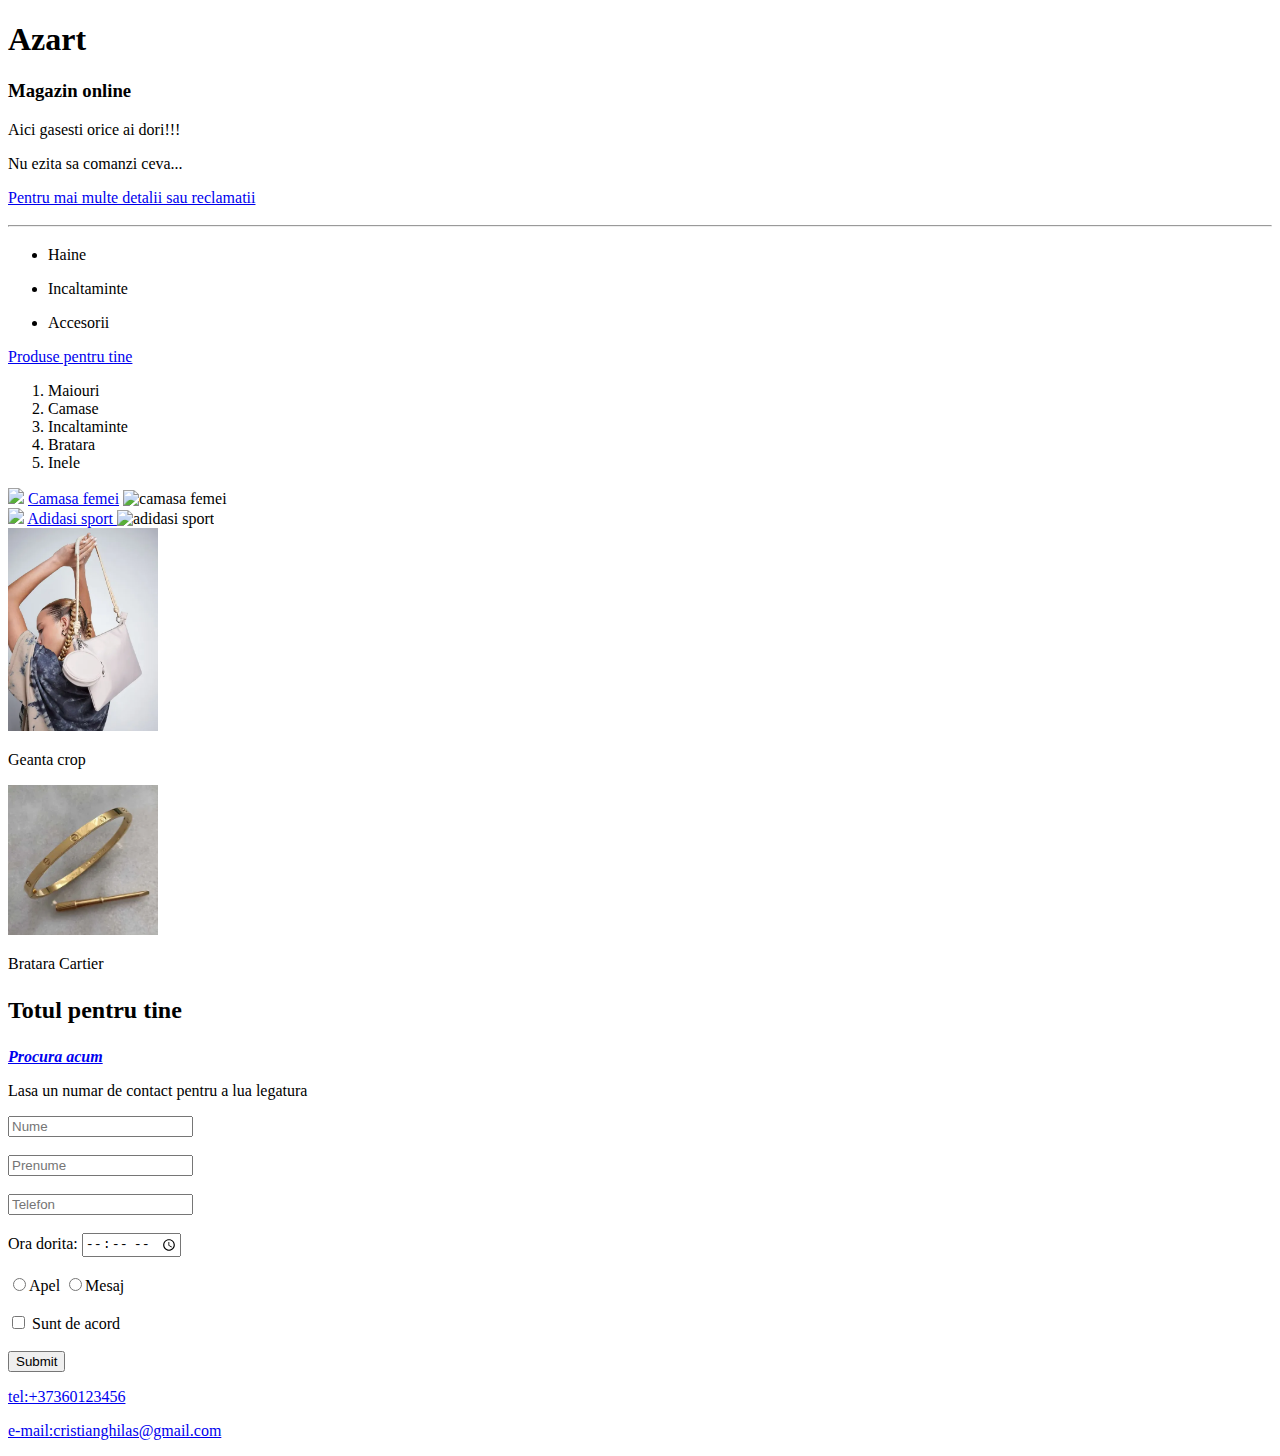
==== index.html @ eaeb9469 "backup" ====
<!DOCTYPE html>
<html lang="en">
<head>
    <meta charset="UTF-8">
    <meta name="viewport" content="width=device-width, initial-scale=1.0">
    <meta name="description" content="Imbracaminte pentru toti">
    <meta name="author" content="Ghilas Cristian">
<meta name="robots" content="nofollow">
<meta name="keywords" content="haine,incaltaminte,accesorii">

<!-- aici sunt meta tag-uri opengraph -->
<meta name="og:title" content="imbracaminte">
<meta name="og:type" content="website">
<meta name="og:url" content="https://azart.md/">
<meta name="og:image" content="azart.webp">
<meta name="og:site_name" content="Azart">
<meta name="og:description" content="camase,fuste,pantaloni,sacouri...">

    <title>Azart</title>
    <link rel="icon" href="azart.webp">
    <link rel="stylesheet" href="style.css">
</head>

<body>
<!-- aici avem introducerea paginii cu tagul nav care inca nu cunosc cum functioneaza:)) -->
    <header>
    <!-- aici am folosit heading si citeva paragrafe -->
     <nav>

     </nav>

<h1>Azart</h1> 
<h3><p>Magazin online</p></h3>

<p>Aici gasesti orice ai dori!!!</p>
<p>Nu ezita sa comanzi ceva...</p>
<a href="#telefon">Pentru mai multe detalii sau reclamatii</a>
<h3>
    <hr>
</header>

<!-- aici avem cuprinsul paginii cu tag-urile <section>:<article> fara <aside pentru ca nu am reclame -->
<main>

<!-- aici am folosit lista neordonata impreuna cu paragraf  -->
<ul>
  <li>
<p>Haine</p></li>
  <li>
      <p>Incaltaminte</p>
  </li>
  <li>
      <p>Accesorii</p>
  </li>
</ul>

<!--iarasi linkul intern  -->
<a href="produse.html"> Produse pentru tine</a>


<!-- aici e aceiasi lista ordonata insa am folosit "body", continut vizibil+iamgini+link+atribute-->

  <ol start="1" type="1">
      <li>Maiouri</li>
      <li>Camase</li>
      <li>Incaltaminte</li>
      <li>Bratara</li>
      <li>Inele</li>
  </ol>
  <section>
    <article>

      <img src="https://azart.md/images/product/2024/05/%D0%B8%D0%B7%D0%BE%D0%B1%D1%80%D0%B0%D0%B6%D0%B5%D0%BD%D0%B8%D0%B5_viber_2024-05-25_14-34-58-540.webp" width="200">

      <a href="https://azart.md/camasa-stronger-sport-52726" target="_blank" > Camasa femei</a>
   


<img src=""https://azart.md/images/product/2024/05/%D0%B8%D0%B7%D0%BE%D0%B1%D1%80%D0%B0%D0%B6%D0%B5%D0%BD%D0%B8%D0%B5_viber_2024-05-25_14-34-58-540.web" alt="camasa femei">

 </article>
</section>

<section>
    <article>
    
<img src="https://azart.md/images/product/2024/08/215187-3650_3.webp" width="150">

<a href="https://azart.md/altele-hummel-mid-season-56402" target="_blank"> Adidasi sport </a>

<img src="https://azart.md/altele-hummel-mid-season-5640" alt="adidasi sport">

</article>
</section>

<section>
    <article>

<img src="geanta cropp.webp" width="150">
<p>Geanta crop</p>

</article>
</section>

<section>
    <article>

<img src="bratara cartier.webp" width="150">
<p>Bratara Cartier</p>

</article>
</section>

<section>
    <article>   
<h2>
  <p>Totul pentru tine</p>
</h2>

<!-- link la numarul de telefon+e-mail -->
 <a href="https://azart.md/" target="_blank"><b><i>Procura acum</i></b></a>


    <P>Lasa un numar de contact pentru a lua legatura</P>
</h3>

<!-- aici am folosit atributele tagurile form+input+label cu atributele type+placeholder+id+for
 am adaugat nume, am validat si am pus numar maxim la telefon -->
<form>

    <input type="text" placeholder="Nume" name="nume" required>

    <br><br>

    <input type="text" placeholder="Prenume" name="prenume" required>

    <br><br>

    <input type="tel" placeholder="Telefon" name="telefon" maxlength="9" required>

<br><br>

<label for="ora">Ora dorita:</label>

<input id="ora" type="time" required>

<br><br>

<!-- aici am dat nume si value+required-->
<input type="radio" id="apel" name="apel" value="apel" required><label for="apel">Apel</label>
<input type="radio" id="mesaj" name="apel" value="mesaj" required><label for="mesaj">Mesaj</label>

<br><br>

<input id="confirm" type="checkbox" name="de_acord" value="confirm">
<label for="confirm">Sunt de acord </label>

<br><br>

<input type="submit" name="date_trimise">

</form>
</article>
</section>
</main>


<!-- aici am icheiere  -->
<footer>
<!-- aici am adaugat link la tel+e-mail-->
<a href="tel:+37360123456">
    <p id="telefon">tel:+37360123456</p>
</a>
<a href="mailto:cristianghilas@gmail.com">
    <P>e-mail:cristianghilas@gmail.com</P>
</a>
</footer>












</body>
</html>
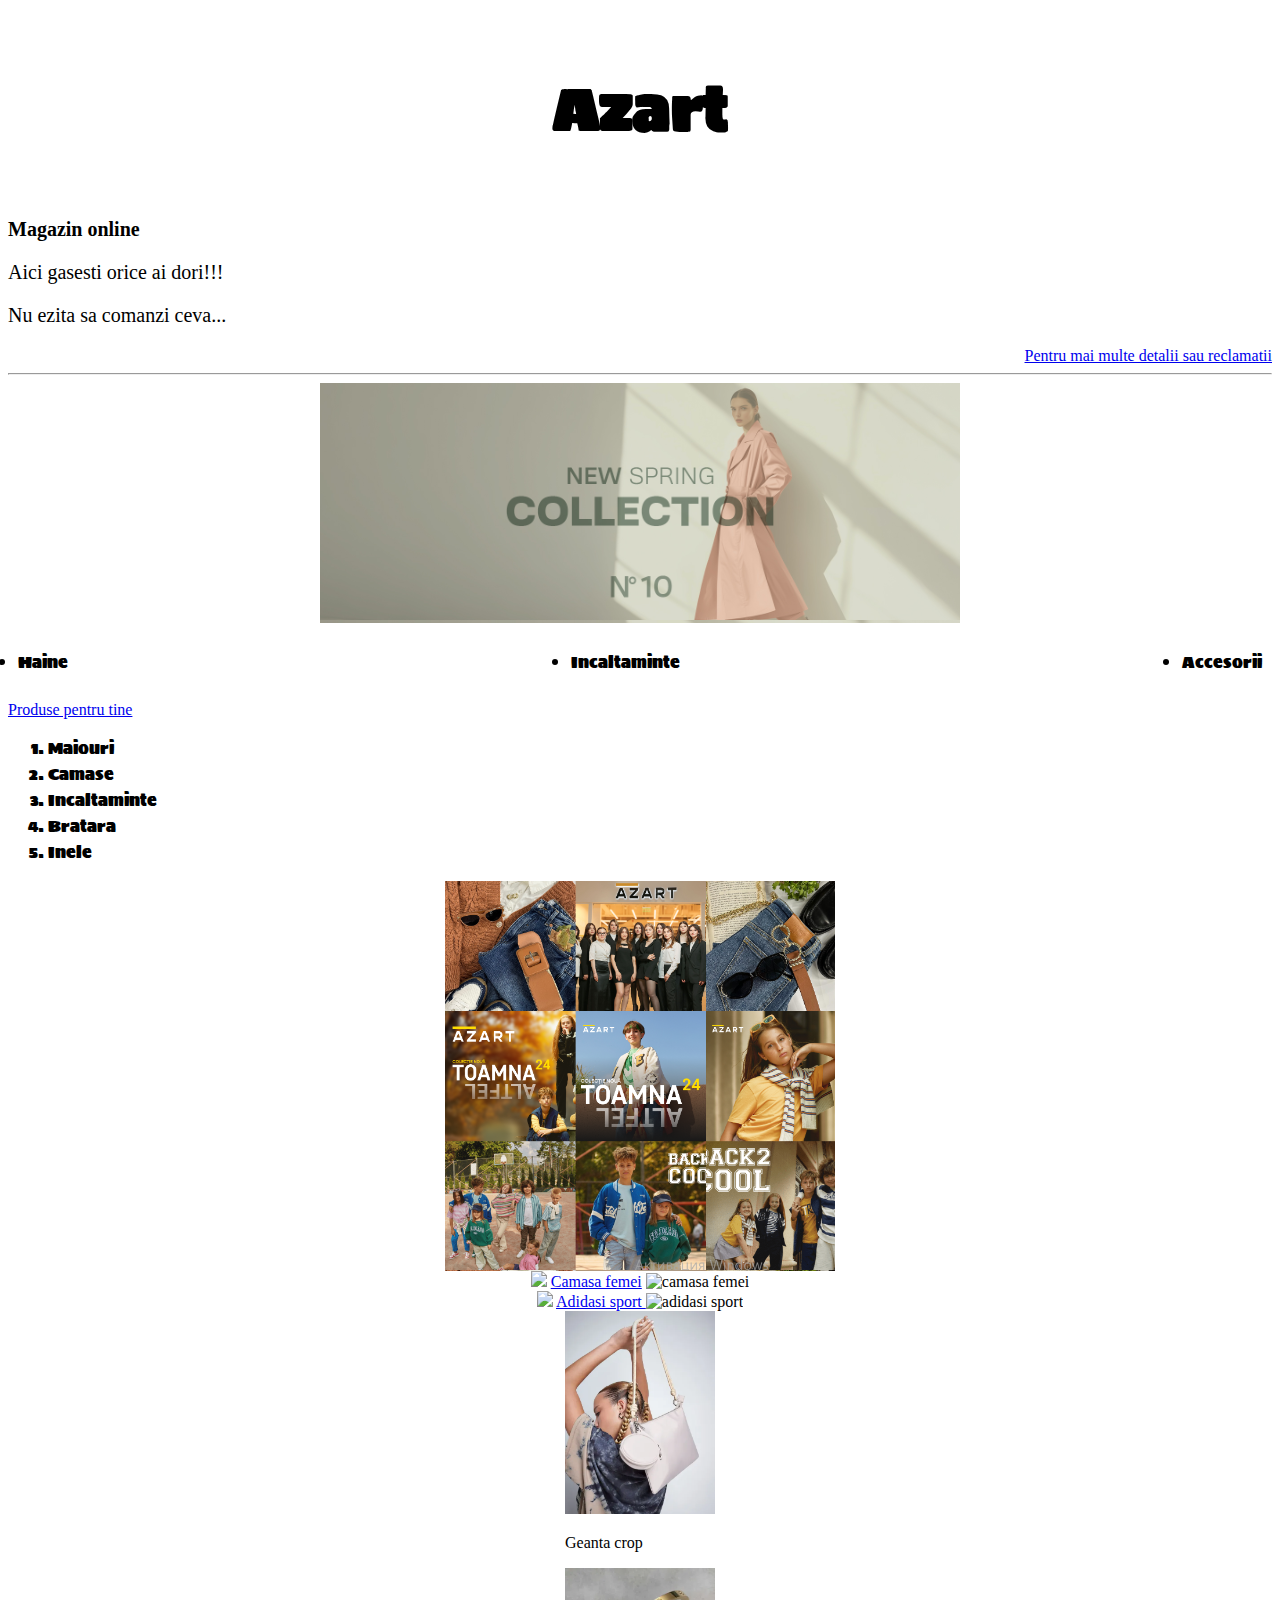
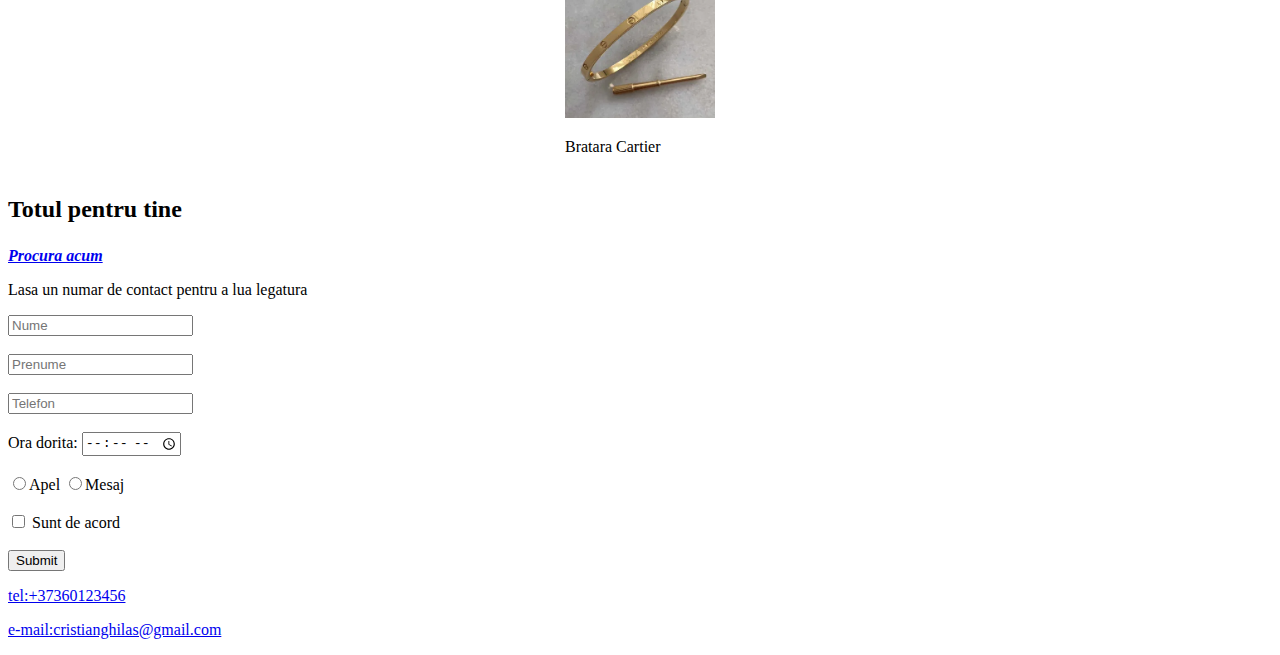
==== commit de988a2d: "tema de acasa nefinisata" ====
--- a/index.html
+++ b/index.html
@@ -29,13 +29,13 @@
 
      </nav>
 
-<h1>Azart</h1> 
-<h3><p>Magazin online</p></h3>
+<h1 ><p class="titlul">Azart</p></h1> 
 
-<p>Aici gasesti orice ai dori!!!</p>
-<p>Nu ezita sa comanzi ceva...</p>
-<a href="#telefon">Pentru mai multe detalii sau reclamatii</a>
-<h3>
+<h3><p class="introducere">Magazin online</p></h3>
+
+<p class="introducere">Aici gasesti orice ai dori!!!</p>
+<p class="introducere">Nu ezita sa comanzi ceva...</p>
+<div class="detalii"><a href="#telefon">Pentru mai multe detalii sau reclamatii</a></div>
     <hr>
 </header>
 
@@ -43,7 +43,8 @@
 <main>
 
 <!-- aici am folosit lista neordonata impreuna cu paragraf  -->
-<ul>
+ <div class="imagine_colectie"> </div>
+<ul class="lista_produse">
   <li>
 <p>Haine</p></li>
   <li>
@@ -55,19 +56,22 @@
 </ul>
 
 <!--iarasi linkul intern  -->
-<a href="produse.html"> Produse pentru tine</a>
+<a href="produse.html">Produse pentru tine</a>
 
 
 <!-- aici e aceiasi lista ordonata insa am folosit "body", continut vizibil+iamgini+link+atribute-->
 
-  <ol start="1" type="1">
+  <ol start="1" type="1" class="produse_interne">
       <li>Maiouri</li>
       <li>Camase</li>
       <li>Incaltaminte</li>
       <li>Bratara</li>
       <li>Inele</li>
   </ol>
-  <section>
+
+  <div class="frame"></div>
+
+  <section class="produse_vinzare">
     <article>
 
       <img src="https://azart.md/images/product/2024/05/%D0%B8%D0%B7%D0%BE%D0%B1%D1%80%D0%B0%D0%B6%D0%B5%D0%BD%D0%B8%D0%B5_viber_2024-05-25_14-34-58-540.webp" width="200">
@@ -81,7 +85,7 @@
  </article>
 </section>
 
-<section>
+<section class="produse_vinzare">
     <article>
     
 <img src="https://azart.md/images/product/2024/08/215187-3650_3.webp" width="150">
@@ -93,7 +97,7 @@
 </article>
 </section>
 
-<section>
+<section class="produse_vinzare">
     <article>
 
 <img src="geanta cropp.webp" width="150">
@@ -102,7 +106,7 @@
 </article>
 </section>
 
-<section>
+<section class="produse_vinzare">
     <article>
 
 <img src="bratara cartier.webp" width="150">
--- a/style.css
+++ b/style.css
@@ -0,0 +1,73 @@
+@import url('https://fonts.googleapis.com/css2?family=Sigmar&display=swap');
+
+
+
+
+.titlul {
+    text-align: center;
+font-size: 60px;
+font-family: sigmar;
+}
+
+    .introducere {
+        text-align:left;
+        font-size: 20px;
+    }
+
+
+ .detalii{
+text-align:right
+    }
+
+
+    .imagine_colectie { 
+     background-image: url(1-az.png); 
+     width:620px;
+        height: 220px;
+        background-size:contain;
+        padding: 10px;
+        border: 1px;
+        margin: auto;
+        box-sizing:content-box ;
+        display: flex;
+        justify-content: center;
+    }
+
+    .lista_produse {
+        padding: 10px;
+        border: 10px;
+        margin: auto;
+        display: flex;
+        flex-direction: row;
+        justify-content:space-between;
+        font-family: sigmar;
+    }
+
+    .frame {
+        background-image:url(frame.png) ;
+        width: 350px;
+        height: 350px;
+        background-size: contain;
+        padding: 20px;
+        border: 20px;
+        margin: auto;
+        box-sizing: content-box;
+        display: flex;
+        justify-content: center;
+    }
+
+    .produse_interne {
+        font-family:sigmar ;
+    }
+    
+    .produse_vinzare {
+        padding: auto;
+        border: 2px;
+        margin: auto;
+        display: flex;
+        /* flex-direction:row; */
+        justify-content: center;
+        /* justify-content: space-between; */
+        flex-wrap: wrap;
+        gap: 30px;
+    }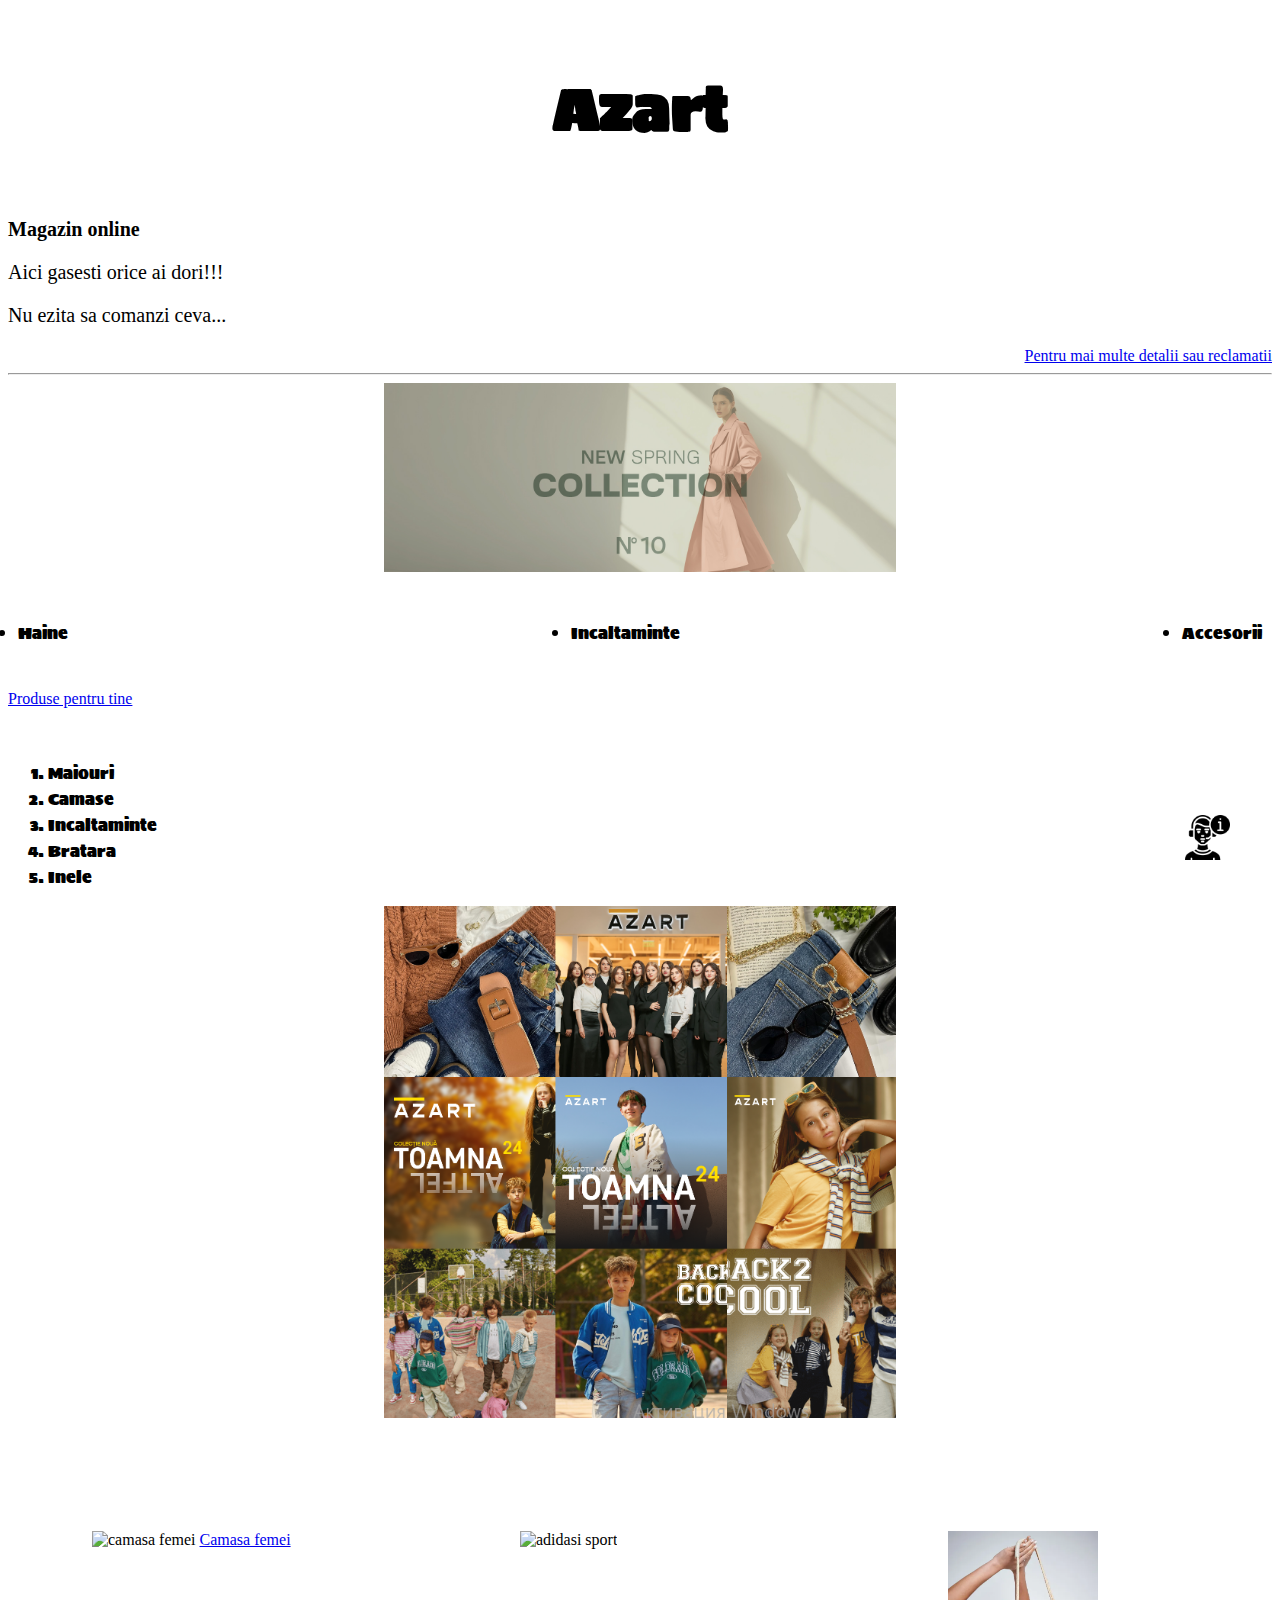
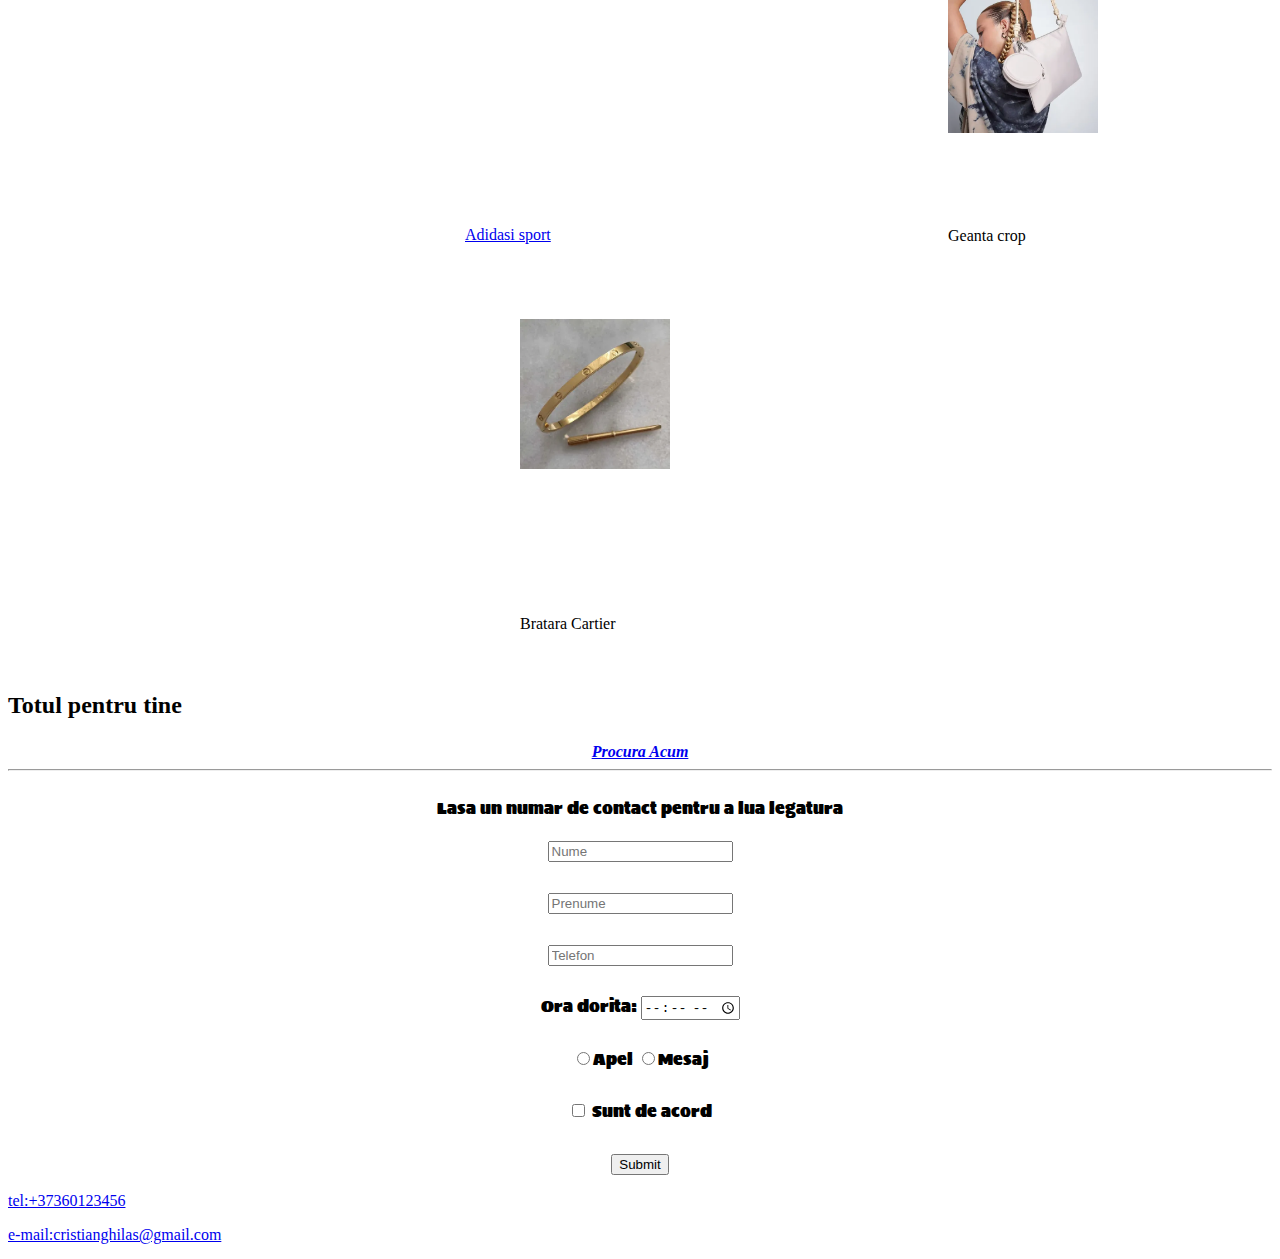
==== commit fe1ed6df: "tema de acasa lectiile 7-8" ====
--- a/index.html
+++ b/index.html
@@ -43,7 +43,11 @@
 <main>
 
 <!-- aici am folosit lista neordonata impreuna cu paragraf  -->
- <div class="imagine_colectie"> </div>
+ <div class="imagine_colectie">
+    <img src="1-az.png" class="img">
+</div>
+
+ <br>
 <ul class="lista_produse">
   <li>
 <p>Haine</p></li>
@@ -54,11 +58,13 @@
       <p>Accesorii</p>
   </li>
 </ul>
-
+<br>
 <!--iarasi linkul intern  -->
 <a href="produse.html">Produse pentru tine</a>
 
-
+<br>
+<br>
+<br>
 <!-- aici e aceiasi lista ordonata insa am folosit "body", continut vizibil+iamgini+link+atribute-->
 
   <ol start="1" type="1" class="produse_interne">
@@ -69,52 +75,72 @@
       <li>Inele</li>
   </ol>
 
-  <div class="frame"></div>
-
-  <section class="produse_vinzare">
-    <article>
-
-      <img src="https://azart.md/images/product/2024/05/%D0%B8%D0%B7%D0%BE%D0%B1%D1%80%D0%B0%D0%B6%D0%B5%D0%BD%D0%B8%D0%B5_viber_2024-05-25_14-34-58-540.webp" width="200">
-
-      <a href="https://azart.md/camasa-stronger-sport-52726" target="_blank" > Camasa femei</a>
+  <div class="frame">
+    <img src="frame.png" class="img">
+  </div>
+
+<br>
+<br>
+<br>
+
+  <section  class="container">
+    <article>
+
+      <div class="produse_vinzare">
+        <img src="https://azart.md/images/product/2024/05/%D0%B8%D0%B7%D0%BE%D0%B1%D1%80%D0%B0%D0%B6%D0%B5%D0%BD%D0%B8%D0%B5_viber_2024-05-25_14-34-58-540.webp" width="200" alt="camasa femei">
+
+     <!-- <div class="nume_produs">  -->
+        <a href="https://azart.md/camasa-stronger-sport-52726" target="_blank" > Camasa femei</a>
+    <!-- </div> -->
    
 
 
-<img src=""https://azart.md/images/product/2024/05/%D0%B8%D0%B7%D0%BE%D0%B1%D1%80%D0%B0%D0%B6%D0%B5%D0%BD%D0%B8%D0%B5_viber_2024-05-25_14-34-58-540.web" alt="camasa femei">
+<!-- <img src=""https://azart.md/images/product/2024/05/%D0%B8%D0%B7%D0%BE%D0%B1%D1%80%D0%B0%D0%B6%D0%B5%D0%BD%D0%B8%D0%B5_viber_2024-05-25_14-34-58-540.web" > -->
+</div>
 
  </article>
+
+
+
+    <article>
+    
+<div class="produse_vinzare">
+
+<img src="https://azart.md/images/product/2024/08/215187-3650_3.webp" width="150" alt="adidasi sport">
+</div>
+
+<!-- <div class="nume_produs"> -->
+    <a href="https://azart.md/altele-hummel-mid-season-56402" target="_blank"> Adidasi sport </a>
+<!-- </div> -->
+
+<!-- <img src="https://azart.md/altele-hummel-mid-season-5640"> -->
+
+</article>
+
+
+
+    <article>
+
+<div class="produse_vinzare">
+
+<img src="geanta cropp.webp" width="150">
+<p class="nume_produs">Geanta crop</p>
+</div>
+</article>
+
+
+
+    <article>
+
+<div class="produse_vinzare">
+
+<img src="bratara cartier.webp" width="150">
+<p class="nume_produs">Bratara Cartier</p>
+</div>
+</article>
 </section>
-
-<section class="produse_vinzare">
-    <article>
-    
-<img src="https://azart.md/images/product/2024/08/215187-3650_3.webp" width="150">
-
-<a href="https://azart.md/altele-hummel-mid-season-56402" target="_blank"> Adidasi sport </a>
-
-<img src="https://azart.md/altele-hummel-mid-season-5640" alt="adidasi sport">
-
-</article>
-</section>
-
-<section class="produse_vinzare">
-    <article>
-
-<img src="geanta cropp.webp" width="150">
-<p>Geanta crop</p>
-
-</article>
-</section>
-
-<section class="produse_vinzare">
-    <article>
-
-<img src="bratara cartier.webp" width="150">
-<p>Bratara Cartier</p>
-
-</article>
-</section>
-
+<br> <br> 
+<br>
 <section>
     <article>   
 <h2>
@@ -122,15 +148,23 @@
 </h2>
 
 <!-- link la numarul de telefon+e-mail -->
+ <div class="link">
+
  <a href="https://azart.md/" target="_blank"><b><i>Procura acum</i></b></a>
-
-
+</div>
+    </article>
+</section>
+
+<hr>
+
+<section class="legatura_client">
+    <article>
     <P>Lasa un numar de contact pentru a lua legatura</P>
 </h3>
 
 <!-- aici am folosit atributele tagurile form+input+label cu atributele type+placeholder+id+for
  am adaugat nume, am validat si am pus numar maxim la telefon -->
-<form>
+<form class="detalii_client">
 
     <input type="text" placeholder="Nume" name="nume" required>
 
@@ -189,7 +223,9 @@
 
 
 
-
+<div>
+    <img src="apelati.png" class="apelati">
+</div>
 
 </body>
 </html>--- a/style.css
+++ b/style.css
@@ -1,5 +1,4 @@
 @import url('https://fonts.googleapis.com/css2?family=Sigmar&display=swap');
-
 
 
 
@@ -20,17 +19,16 @@
     }
 
 
-    .imagine_colectie { 
-     background-image: url(1-az.png); 
-     width:620px;
-        height: 220px;
+    .imagine_colectie {
+     /* width:800px;
         background-size:contain;
-        padding: 10px;
-        border: 1px;
+        padding: 20px;
+        border: 20px;
         margin: auto;
         box-sizing:content-box ;
         display: flex;
-        justify-content: center;
+        justify-content:center; */
+        text-align: center;
     }
 
     .lista_produse {
@@ -44,30 +42,102 @@
     }
 
     .frame {
-        background-image:url(frame.png) ;
-        width: 350px;
-        height: 350px;
+        /* width: 550px;
         background-size: contain;
         padding: 20px;
         border: 20px;
         margin: auto;
         box-sizing: content-box;
         display: flex;
-        justify-content: center;
+        justify-content: center; */
+        text-align: center;
     }
 
     .produse_interne {
         font-family:sigmar ;
     }
     
+.container {
+    display:flex;
+    flex-direction: row;
+    justify-content:space-around;
+    flex-wrap: wrap;
+    gap: 20px;
+}
+
     .produse_vinzare {
-        padding: auto;
-        border: 2px;
-        margin: auto;
+        width: 250px;
+        height: 250px;
+        background-size: contain;
+        padding: 5px;
+        border: 5px;
+        margin: 50px;;
+        box-sizing:border-box;
+        position: relative;
+    }
+
+    .nume_produs {
+        position:absolute;
+        bottom: -85px;;
+    }
+
+    .link {
+        text-align: center;
+        text-transform:capitalize;
+    }
+
+    .legatura_client {
+        font-family: sigmar;
         display: flex;
-        /* flex-direction:row; */
+        justify-content:center;
+        position: relative;
+        
+    }
+
+    .detalii_client {
+        text-align: center;
+    }
+
+    .video { 
+        text-align: center;
+       
+    }
+
+    .text_locatie {
+        display: flex;
+        flex-direction: row;
+        justify-content: space-around;
+        font-family: sigmar;
+    }
+
+    .harta {
+        display: flex;
+        flex-direction: row;
         justify-content: center;
-        /* justify-content: space-between; */
-        flex-wrap: wrap;
-        gap: 30px;
-    }+    }
+
+    .impresii {
+        display: flex;
+        flex-direction:row;
+        justify-content:space-around;
+        
+    }
+
+.comentarii {
+    text-align: center;
+}
+
+.img {
+    width: 40vw;
+}
+
+.apelati {
+    width: 45px;
+    height: 45px;
+    position: fixed;
+right: 50px;
+bottom: 40px;
+
+}
+
+@media ( max-width: 600px) {img {width: 80vw}}